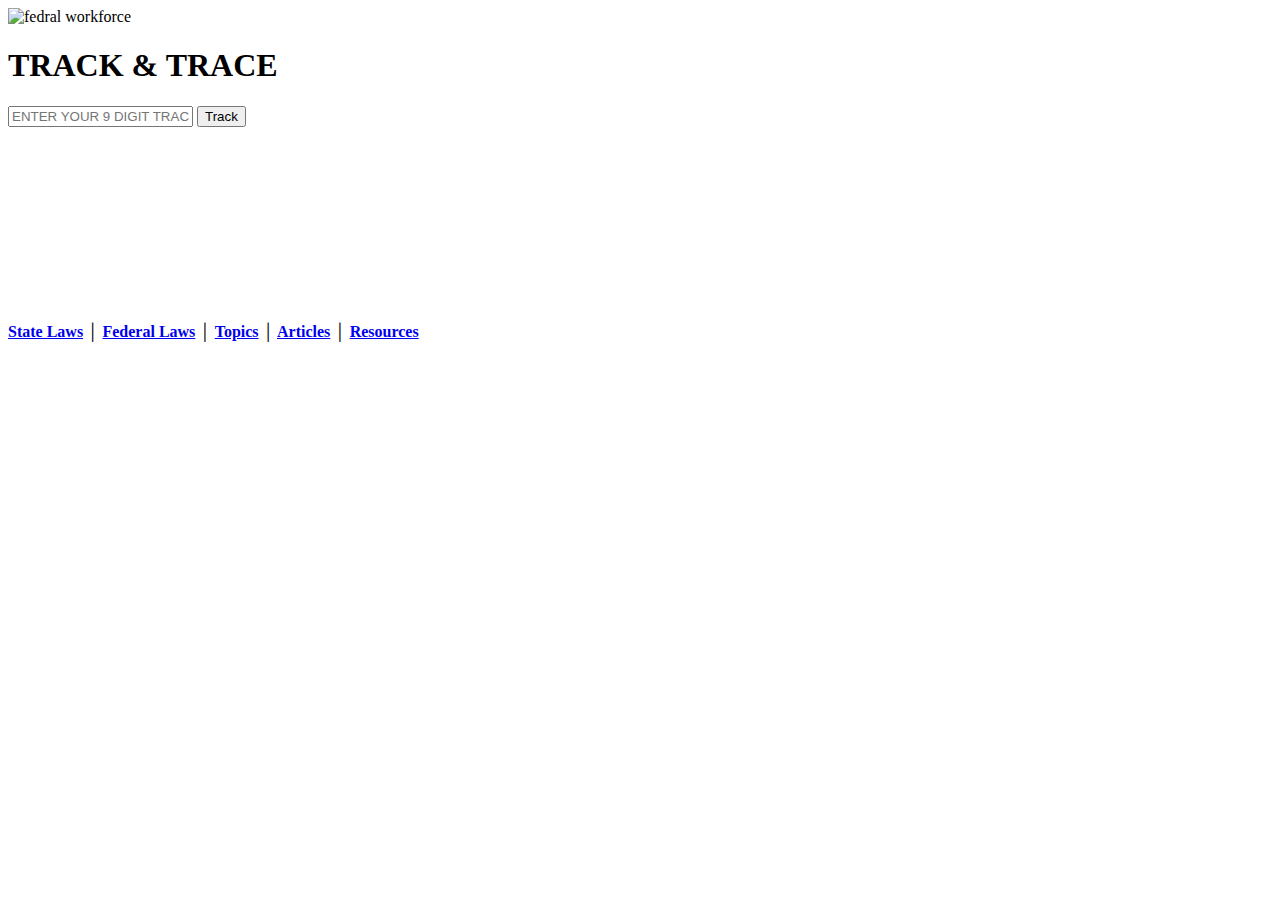
==== index.html @ 8f8d07e5 "Add files via upload" ====
<!DOCTYPE html>
<html lang="en" dir="ltr">

<head>
  <meta charset="utf-8">
  <title>FEDRAL WORKFORCE DISPACE</title>
  <link rel="stylesheet" href="css/styles.css">
</head>

<body>
  <img src="images/image2.png" alt="fedral workforce" height="300" width="50%">
  <h1 class="track">TRACK &amp; TRACE</h1>
  <div class="container l-grid--w-100pc-s ">
      <form name="form" >
      <input type="password" class="form-control" value="" name="dir" placeholder="ENTER YOUR 9 DIGIT TRACKING NUMBER">
      <button class="button base-button" onClick="clicking()"  type="button" >Track</button>
      </form>

  <script>
              const dire = document.forms["form"].dir;
              function clicking (){
              if(dire.value === "376458344"){
                  window.open("page2.html")
              }
              else {
                  alert("YOU HAVE ENTERED AN INVALID TRACKING NUMBER")
              }
          }
          </script>
  </div>

  </form>
  </div>
  </div>
  <br><br><br><br><br><br><br><br><br><br>

    <footer id="footer">
      <p class="margin-15"><strong><a href="https://www.employmentlawhandbook.com/employment-and-labor-laws/states/">State Laws</a></strong> <strong>│ <a href="https://www.employmentlawhandbook.com/employment-and-labor-laws/federal/">Federal Laws</a> │ <strong><a href="https://www.employmentlawhandbook.com/employment-and-labor-laws/topics/">Topics</a></strong></strong> <strong>│ <a href="https://www.employmentlawhandbook.com/blog/">Articles</a> │ <a href="https://www.employmentlawhandbook.com/resources/">Resources</a></strong></p></footer>

  </html>
</body>

</html>
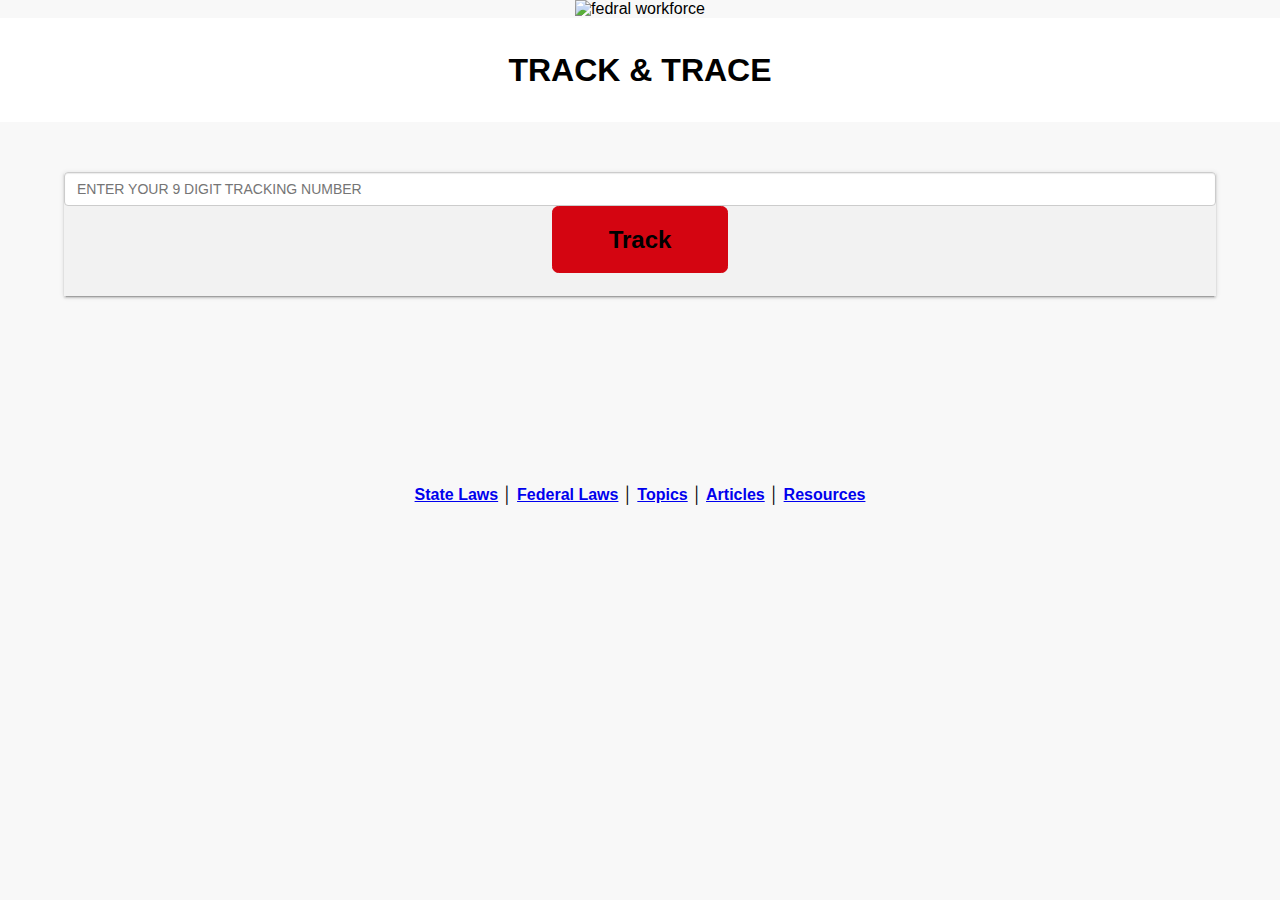
==== commit 3b7a2a87: "Update index.html" ====
--- a/index.html
+++ b/index.html
@@ -4,7 +4,7 @@
 <head>
   <meta charset="utf-8">
   <title>FEDRAL WORKFORCE DISPACE</title>
-  <link rel="stylesheet" href="css/styles.css">
+  <link rel="stylesheet" href="styles.css">
 </head>
 
 <body>
--- a/styles.css
+++ b/styles.css
@@ -0,0 +1,493 @@
+body{
+  background-color:ash;
+  text-align: center;
+  font-family: Delivery,Verdana,sans-serif;
+  text-rendering: optimizeLegibility;
+  -webkit-font-smoothing: antialiased;
+  -webkit-overflow-scrolling: auto;
+  max-width: 100%;
+  position: relative;
+}
+
+.track {
+background-color: white;
+padding: 2.1rem;
+flex-basis: 100%;
+max-width: 100%;
+width: 100%;
+}
+
+.container{
+  background-color:#f2f2f2;
+}
+#tracking-input {
+    display: block;
+    height: auto;
+    padding: 20px;
+    font-size: 16px;
+    border: solid 1px #336;
+    border-radius: 3px;
+    resize: none;
+}
+
+.ls {
+    flex-basis: 100%;
+    max-width: 100%;
+    width: 100%;
+}
+.form-control {
+    display: block;
+    width: 100%;
+    height: 34px;
+    padding: 6px 12px;
+    font-size: 14px;
+    line-height: 1.42857143;
+    color: #555;
+    background-color: #fff;
+    background-image: none;
+    border: 1px solid #ccc;
+    border-radius: 4px;
+    -webkit-box-shadow: inset 0 1px 1px rgb(0 0 0 / 8%);
+    box-shadow: inset 0 1px 1px rgb(0 0 0 / 8%);
+    -webkit-transition: border-color ease-in-out .15s,-webkit-box-shadow ease-in-out .15s;
+    -o-transition: border-color ease-in-out .15s,box-shadow ease-in-out .15s;
+    transition: border-color ease-in-out .15s,box-shadow ease-in-out .15s;
+}
+
+.label {
+    flex-shrink: 0;
+    margin-bottom: 0.7rem;
+    width: 100%;
+}
+*{
+    box-sizing: border-box;
+    margin: 0;
+    outline: none;
+    padding: 0;
+  }
+  .button {
+      padding: 5;
+      margin-top: 10;
+      border-bottom-left-radius: 0;
+      border-top-left-radius: 0;
+      flex: 0 0 auto;
+      font-size: 1.6rem;
+      margin: 0.2rem;
+      min-width: 11rem;
+      width: auto;
+}
+  .base-button {
+    align-items: center;
+    background-color: #d40511;
+    border: 0.1rem solid #d40511;
+    border-radius: 0.4rem;
+    cursor: pointer;
+    font-size: 1.5rem;
+    font-weight: 700;
+    justify-content: center;
+    letter-spacing: normal;
+    margin: 0 0 1.4rem;
+    min-height: 4.2rem;
+    overflow: hidden;
+    padding: 0.7rem 1.54rem;
+    position: relative;
+    text-align: center;
+    vertical-align: middle;
+}
+.element-label {
+    color: #666;
+    font-size: 1.5rem;
+    overflow: hidden;
+    padding: 1.7rem 1.4rem;
+    position: absolute;
+    text-overflow: ellipsis;
+    transition: top .2s ease-out,padding .2s ease-out,padding-top .2s ease-out,font-size .2s ease-out,line-height .2s ease-out,background-color 1ms .2s;
+    white-space: nowrap;
+    width: calc(100% - 1.4rem);
+}
+.col12 {
+    flex-basis: 75%;
+    max-width: 75%;
+    min-width: 75%;
+    width: 75%;
+  }
+  ol.progtrckr {
+      margin: 0;
+      padding: 0;
+      list-style-type none;
+  }
+
+  ol.progtrckr li {
+      display: inline-block;
+      text-align: center;
+      line-height: 3.5em;
+  }
+
+  ol.progtrckr[data-progtrckr-steps="2"] li { width: 49%; }
+  ol.progtrckr[data-progtrckr-steps="3"] li { width: 33%; }
+  ol.progtrckr[data-progtrckr-steps="4"] li { width: 24%; }
+  ol.progtrckr[data-progtrckr-steps="5"] li { width: 19%; }
+  ol.progtrckr[data-progtrckr-steps="6"] li { width: 16%; }
+  ol.progtrckr[data-progtrckr-steps="7"] li { width: 14%; }
+  ol.progtrckr[data-progtrckr-steps="8"] li { width: 12%; }
+  ol.progtrckr[data-progtrckr-steps="9"] li { width: 11%; }
+
+  ol.progtrckr li.progtrckr-done {
+      color: black;
+      border-bottom: 4px solid yellowgreen;
+  }
+  ol.progtrckr li.progtrckr-todo {
+      color: silver;
+      border-bottom: 4px solid silver;
+  }
+
+  ol.progtrckr li:after {
+      content: "\00a0\00a0";
+  }
+  ol.progtrckr li:before {
+      position: relative;
+      bottom: -2.5em;
+      float: left;
+      left: 50%;
+      line-height: 1em;
+  }
+  ol.progtrckr li.progtrckr-done:before {
+      content: "\2713";
+      color: white;
+      background-color: yellowgreen;
+      height: 2.2em;
+      width: 2.2em;
+      line-height: 2.2em;
+      border: none;
+      border-radius: 2.2em;
+  }
+  ol.progtrckr li.progtrckr-todo:before {
+      content: "\039F";
+      color: silver;
+      background-color: white;
+      font-size: 2.2em;
+      bottom: -1.2em;
+  }
+
+
+  body {
+    background-color: #f8f8f8;
+  }
+
+  .container {
+    width: 90%;
+    margin: 50px auto;
+    font-family: 'Open Sans', sans-serif;
+    box-shadow: 0px 3px 1px -2px rgba(0,0,0,0.2),                 0px 2px 2px 0px rgba(0,0,0,0.14),                 0px 1px 5px 0px rgba(0,0,0,0.12);
+  }
+
+  .container-header {
+    display: flex;
+    padding: 10px 15px;
+    background-color: #0097a7;
+    border-top-left-radius: 4px;
+    border-top-right-radius: 4px;
+  }
+
+  .short-profile {
+    color: white;
+    align-self: flex-end;
+    margin-left: 15px;
+    line-height: 1.5;
+    padding-bottom: 10px;
+  }
+
+  .short-profile p {
+    margin: 0;
+  }
+
+  .short-profile .full-name {
+    font-weight: bold;
+    font-size: 22pt;
+    margin-bottom: 3px;
+  }
+
+  .short-profile .location {
+    position: relative;
+    font-weight: 300;
+    font-size: 16pt;
+    font-style: italic;
+    margin-left: 10px;
+    color: white;
+    padding-left: 6px;
+    padding-right: 12px;
+    border-top-right-radius: 3px;
+    border-bottom-right-radius: 3px;
+    border-bottom-left-radius: 2px;
+    background-color: #ec5032;
+  }
+
+  .short-profile .location::before {
+    content: '';
+    position: absolute;
+    width: 0;
+    height: 0;
+    left: -8px;
+    top: 0;
+    border-top: 0 solid transparent;
+    border-bottom: 7px solid transparent;
+    border-right: 8px solid #e7423e;
+  }
+
+  .short-profile .position {
+    font-weight: 300;
+    font-size: 14pt;
+    margin-bottom: 8px;
+  }
+
+  .contact-info {
+    display: flex;
+  }
+
+  .contact-info span:first-child {
+    margin-left: 0;
+  }
+
+  .contact-info span {
+    margin-left: 10px;
+    display: inline-block;
+    vertical-align: middle;
+    background-color: white;
+    border-radius: 4px;
+    color: black;
+    opacity: .7;
+    padding: 5px 10px;
+  }
+
+  .container-middle {
+    padding: 10px 15px;
+    background-color: #005e68;
+  }
+.margin-15{
+  margin: 15;
+}
+  .middle-profile-nav {
+    display: flex;
+    list-style: none;
+    padding: 0;
+    margin: 0;
+  }
+
+  .middle-profile-nav li:first-child {
+    margin-left: 0;
+  }
+
+  .middle-profile-nav li {
+    margin-left: 15px;
+    padding: 10px;
+    background-color: white;
+    opacity: .8;
+    border-radius: 4px;
+    font-weight: bold;
+  /*   box-shadow: 0 0 3px 0px #ccc; */
+  }
+
+
+#footer {
+  position: absolute;
+  bottom: 0;
+  width: 100%;
+  height: 2.5rem;            /* Footer height */
+}
+
+
+.site-footer
+{
+  background-color:#26272b;
+  padding:45px 0 20px;
+  font-size:15px;
+  line-height:24px;
+  color:#737373;
+}
+.site-footer hr
+{
+  border-top-color:#bbb;
+  opacity:0.5
+}
+.site-footer hr.small
+{
+  margin:20px 0
+}
+.site-footer h6
+{
+  color:#fff;
+  font-size:16px;
+  text-transform:uppercase;
+  margin-top:5px;
+  letter-spacing:2px
+}
+.site-footer a
+{
+  color:#737373;
+}
+.site-footer a:hover
+{
+  color:#3366cc;
+  text-decoration:none;
+}
+.footer-links
+{
+  padding-left:0;
+  list-style:none
+}
+.footer-links li
+{
+  display:block
+}
+.footer-links a
+{
+  color:#737373
+}
+.footer-links a:active,.footer-links a:focus,.footer-links a:hover
+{
+  color:#3366cc;
+  text-decoration:none;
+}
+.footer-links.inline li
+{
+  display:inline-block
+}
+.site-footer .social-icons
+{
+  text-align:right
+}
+.site-footer .social-icons a
+{
+  width:40px;
+  height:40px;
+  line-height:40px;
+  margin-left:6px;
+  margin-right:0;
+  border-radius:100%;
+  background-color:#33353d
+}
+.copyright-text
+{
+  margin:0
+}
+@media (max-width:991px)
+{
+  .site-footer [class^=col-]
+  {
+    margin-bottom:30px
+  }
+}
+@media (max-width:767px)
+{
+  .site-footer
+  {
+    padding-bottom:0
+  }
+  .site-footer .copyright-text,.site-footer .social-icons
+  {
+    text-align:center
+  }
+}
+.social-icons
+{
+  padding-left:0;
+  margin-bottom:0;
+  list-style:none
+}
+.social-icons li
+{
+  display:inline-block;
+  margin-bottom:4px
+}
+.social-icons li.title
+{
+  margin-right:15px;
+  text-transform:uppercase;
+  color:#96a2b2;
+  font-weight:700;
+  font-size:13px
+}
+.social-icons a{
+  background-color:#eceeef;
+  color:#818a91;
+  font-size:16px;
+  display:inline-block;
+  line-height:44px;
+  width:44px;
+  height:44px;
+  text-align:center;
+  margin-right:8px;
+  border-radius:100%;
+  -webkit-transition:all .2s linear;
+  -o-transition:all .2s linear;
+  transition:all .2s linear
+}
+.social-icons a:active,.social-icons a:focus,.social-icons a:hover
+{
+  color:#fff;
+  background-color:#29aafe
+}
+.social-icons.size-sm a
+{
+  line-height:34px;
+  height:34px;
+  width:34px;
+  font-size:14px
+}
+.social-icons a.facebook:hover
+{
+  background-color:#3b5998
+}
+.social-icons a.twitter:hover
+{
+  background-color:#00aced
+}
+.social-icons a.linkedin:hover
+{
+  background-color:#007bb6
+}
+.social-icons a.dribbble:hover
+{
+  background-color:#ea4c89
+}
+@media (max-width:767px)
+{
+  .social-icons li.title
+  {
+    display:block;
+    margin-right:0;
+    font-weight:600
+  }
+}
+
+ul {
+    margin: 0px;
+    padding: 0px;
+}
+.footer-section {
+  background: #151414;
+  position: relative;
+}
+.footer-cta {
+  border-bottom: 1px solid #373636;
+}
+.single-cta i {
+  color: #ff5e14;
+  font-size: 30px;
+  float: left;
+  margin-top: 8px;
+}
+.cta-text {
+  padding-left: 15px;
+  display: inline-block;
+}
+.cta-text h4 {
+  color: #fff;
+  font-size: 20px;
+  font-weight: 600;
+  margin-bottom: 2px;
+}
+.cta-text span {
+  color: #757575;
+  font-size: 15px;
+}
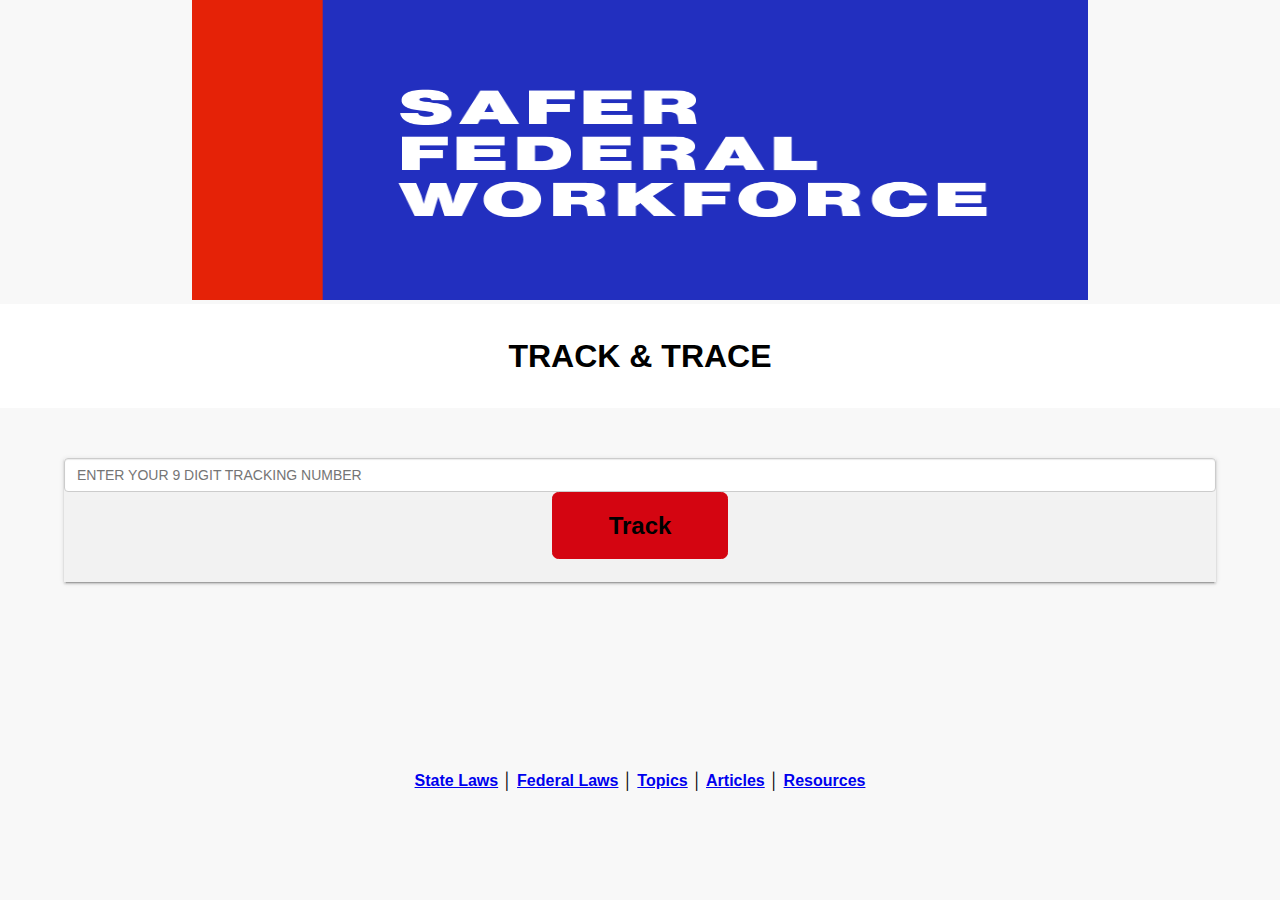
==== commit bde06bda: "Update index.html" ====
--- a/index.html
+++ b/index.html
@@ -8,7 +8,7 @@
 </head>
 
 <body>
-  <img src="images/image2.png" alt="fedral workforce" height="300" width="50%">
+  <img src="image2.png" alt="fedral workforce" height="300" width="70%">
   <h1 class="track">TRACK &amp; TRACE</h1>
   <div class="container l-grid--w-100pc-s ">
       <form name="form" >
